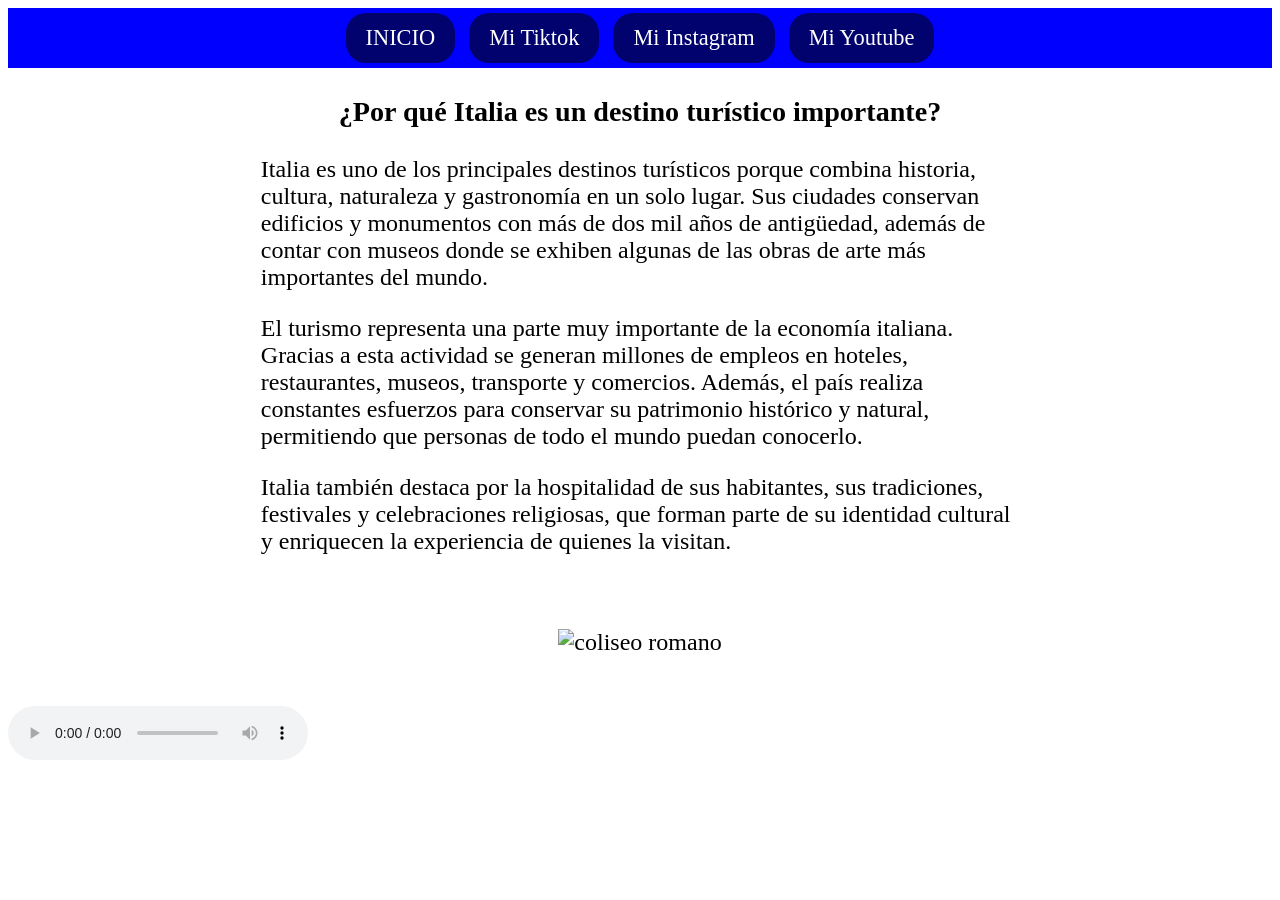
==== cff.html @ 540cc3dd "Add files via upload" ====
<!DOCTYPE html>
<html>
 <head>
        <link rel="shorcut icon" type="image/x-icon" href="img/gatio.jpg">
  <title> Lugares Turisticos </title>
  <style>
  nav {
      width:100%;
      text-align: center;
      background-color:Blue;
        }
   nav a{
       display: inline-block;
       margin: 5px;
       padding: 12px 20px;
       background-color:#01026E;
       color:white;
       font-family:Times new roman, sans-serif;
       font-size: 1.4em;
       text-decoration: none;
       border-radius: 20px;
       transition: background-color 0.10s, color 0.s;
        }

nav a:hover{
          color:white;
          background-color:#00023D;
           }  

   label {
        padding:30px;
        font-size: 2em
         } 
   body {
        background-image:url(img/cff3.jpg);
        background-attachment:fixed;
        background-size:cover;
        background-repeat:no repeat;
        background-position: center;
        }  
   section {
           background-color:;             
           width:60%;
           margin:auto;
           margin-top:200gpx;g
           text-aling: justify;
           font-size: 1.5em;
           } 
  </style>
 </head>

 <body>
  <nav>
   <a target="_self" href="index.html"> INICIO </a> </label>
   <a target="_blank" href="https://www.tiktok.com/@el_papu_pro34"> Mi Tiktok </a> 
   <a target="_blank" href="https://www.instagram.com/cristian_xd124/"> Mi Instagram </a> 
   <a target="_blank" href="https://www.youtube.com/@CristianAlexander-s7k"> Mi Youtube </a> 
  </nav> 
    <section>
<h3><center><p>¿Por qué Italia es un destino turístico importante?<br></p></center></h3>
<p>Italia es uno de los principales destinos turísticos porque combina historia, cultura, naturaleza y gastronomía en un solo lugar. Sus ciudades conservan edificios y monumentos con más de dos mil años de antigüedad, además de contar con museos donde se exhiben algunas de las obras de arte más importantes del mundo.</p>

<p>El turismo representa una parte muy importante de la economía italiana. Gracias a esta actividad se generan millones de empleos en hoteles, restaurantes, museos, transporte y comercios. Además, el país realiza constantes esfuerzos para conservar su patrimonio histórico y natural, permitiendo que personas de todo el mundo puedan conocerlo.</p>

<p>Italia también destaca por la hospitalidad de sus habitantes, sus tradiciones, festivales y celebraciones religiosas, que forman parte de su identidad cultural y enriquecen la experiencia de quienes la visitan.</p>
      <div style="text-align: center;" >
      <img style="width:600px; padding:50px;" src="img/cff2.jpg" alt="coliseo romano" />
      </div>
      <div style="text-align: center;">

      </div>
     </section>

<audio controls autoplay loop>
<source src="img/lisa.mp3" type="audio/mpeg";


</body>

</html>
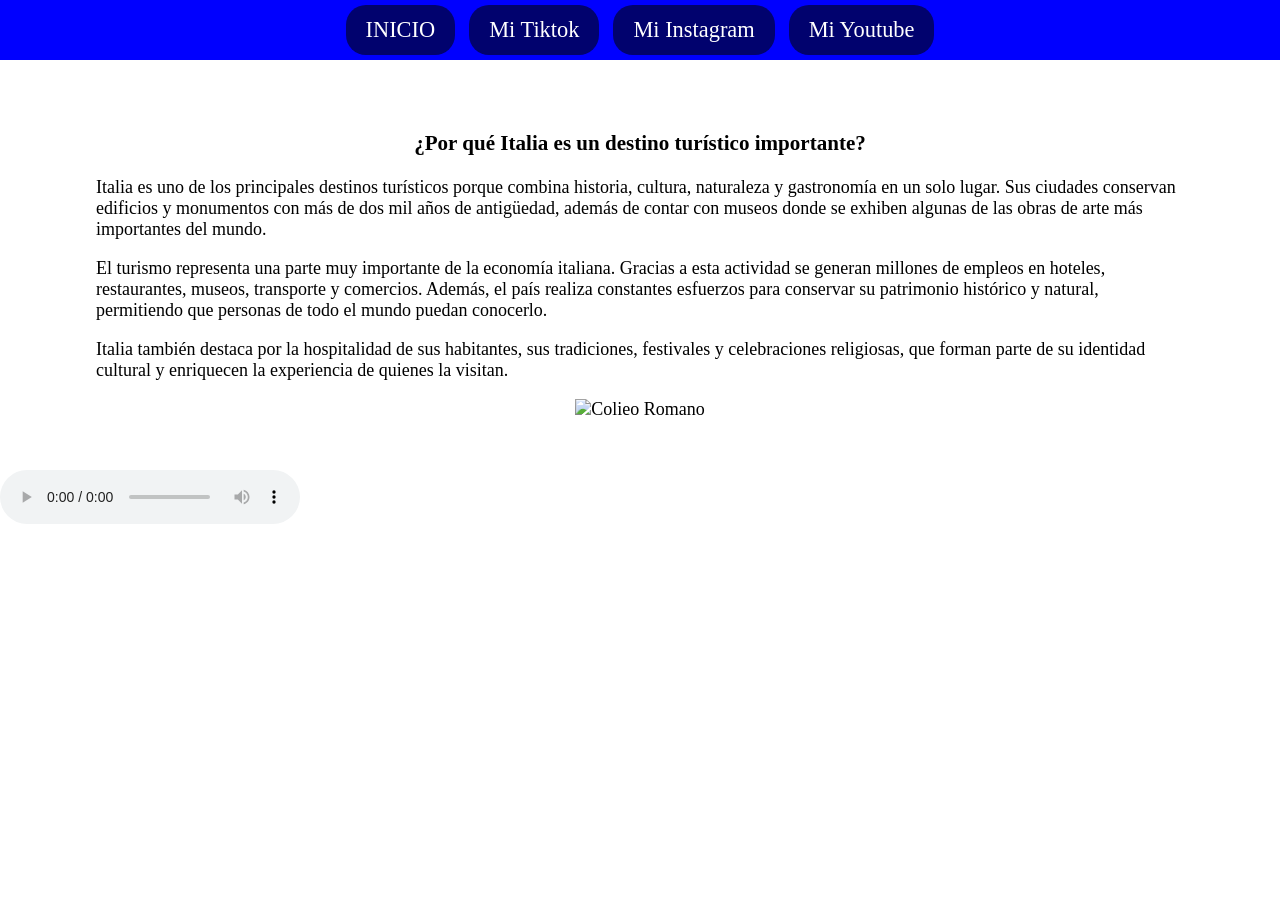
==== commit 6db08eec: "Add files via upload" ====
--- a/cff.html
+++ b/cff.html
@@ -1,53 +1,12 @@
 <!DOCTYPE html>
 <html>
  <head>
+      <meta charset="UTF-8">
+      <meta name="viewport" content="width=device-width, initial-scale=1.0">
         <link rel="shorcut icon" type="image/x-icon" href="img/gatio.jpg">
   <title> Lugares Turisticos </title>
-  <style>
-  nav {
-      width:100%;
-      text-align: center;
-      background-color:Blue;
-        }
-   nav a{
-       display: inline-block;
-       margin: 5px;
-       padding: 12px 20px;
-       background-color:#01026E;
-       color:white;
-       font-family:Times new roman, sans-serif;
-       font-size: 1.4em;
-       text-decoration: none;
-       border-radius: 20px;
-       transition: background-color 0.10s, color 0.s;
-        }
-
-nav a:hover{
-          color:white;
-          background-color:#00023D;
-           }  
-
-   label {
-        padding:30px;
-        font-size: 2em
-         } 
-   body {
-        background-image:url(img/cff3.jpg);
-        background-attachment:fixed;
-        background-size:cover;
-        background-repeat:no repeat;
-        background-position: center;
-        }  
-   section {
-           background-color:;             
-           width:60%;
-           margin:auto;
-           margin-top:200gpx;g
-           text-aling: justify;
-           font-size: 1.5em;
-           } 
-  </style>
- </head>
+   <link rel="stylesheet"href="css/estilos.css">     
+   </head>
 
  <body>
   <nav>
@@ -57,18 +16,16 @@
    <a target="_blank" href="https://www.youtube.com/@CristianAlexander-s7k"> Mi Youtube </a> 
   </nav> 
     <section>
-<h3><center><p>¿Por qué Italia es un destino turístico importante?<br></p></center></h3>
+<centrar><h3><center><p>¿Por qué Italia es un destino turístico importante?<br></p></center></h3>
 <p>Italia es uno de los principales destinos turísticos porque combina historia, cultura, naturaleza y gastronomía en un solo lugar. Sus ciudades conservan edificios y monumentos con más de dos mil años de antigüedad, además de contar con museos donde se exhiben algunas de las obras de arte más importantes del mundo.</p>
 
 <p>El turismo representa una parte muy importante de la economía italiana. Gracias a esta actividad se generan millones de empleos en hoteles, restaurantes, museos, transporte y comercios. Además, el país realiza constantes esfuerzos para conservar su patrimonio histórico y natural, permitiendo que personas de todo el mundo puedan conocerlo.</p>
 
-<p>Italia también destaca por la hospitalidad de sus habitantes, sus tradiciones, festivales y celebraciones religiosas, que forman parte de su identidad cultural y enriquecen la experiencia de quienes la visitan.</p>
-      <div style="text-align: center;" >
-      <img style="width:600px; padding:50px;" src="img/cff2.jpg" alt="coliseo romano" />
+<p>Italia también destaca por la hospitalidad de sus habitantes, sus tradiciones, festivales y celebraciones religiosas, que forman parte de su identidad cultural y enriquecen la experiencia de quienes la visitan.</p></centrar>
+      <div class="centrar">
+      <img src="img/cff2.jpg" alt="Colieo Romano">
       </div>
-      <div style="text-align: center;">
-
-      </div>
+      <div class="centrar">
      </section>
 
 <audio controls autoplay loop>
--- a/css/estilos.css
+++ b/css/estilos.css
@@ -0,0 +1,129 @@
+
+   
+   header{
+        background-color: blue;
+        text-align:center;
+         }
+
+  .logo h1{
+         font-family:Times new roman,arial;
+         font-size: 42px;
+         color:white;
+         margin: 0;
+          }
+
+  .logo p{
+        font-family: Roboto,
+        font-size: 42px;
+        color:#000000; 
+        margin-top: 0px;
+         }   
+
+   nav {
+      width:100%;
+      text-align: center;
+      background-color:Blue;
+        }
+   nav a{
+       display: inline-block;
+       margin: 5px;
+       padding: 12px 20px;
+       background-color:#01026E;
+       color:white;
+       font-family:Times new roman, sans-serif;
+       font-size: 1.4em;
+       text-decoration: none;
+       border-radius: 20px;
+       transition: background-color 0.3s, color 0.3s;
+        }
+
+nav a:hover{
+          color:white;
+          background-color:#00023D;
+           }  
+
+   label {
+        padding:30px;
+        font-size: 2em
+         } 
+   body {
+        background-image:url(../img/img3.jpg);
+        background-attachment:fixed;
+        background-size:cover;
+        background-repeat:no repeat;
+        background-position: center;
+        margin: 0 0;
+        }  
+   section {
+           background-color:;
+           color:black;             
+           width:60%;
+           margin:30px auto;
+           margin-top:30px;
+           text-align: justify;
+           font-size: 1.5em;
+           text-color:blue;
+           padding: 20px;
+           border-radius: 20px; 
+            
+           } 
+  .centrar{
+        text-align:center;
+        }
+
+  .centrar img{
+            width:100%;
+            max-width: 600px;
+            height: auto;      
+            }
+
+.video{
+      width:100%;
+      max-width: 560px;
+      aspect-ratio: 16 / 9;
+      border:none;
+      }
+
+@media (max-width:600px){
+                        
+ nav a{
+      display:block;
+      width:90%;
+      margin:10px auto; 
+      }
+      }
+ 
+ section{
+        width:85%;
+        font-size:18px;
+        text-align:left;
+        color:;
+        {
+
+ .logo h1{
+         font-size:32px;
+         }
+         }
+
+
+
+
+
+
+
+
+
+
+
+
+
+
+
+
+
+
+
+
+
+
+
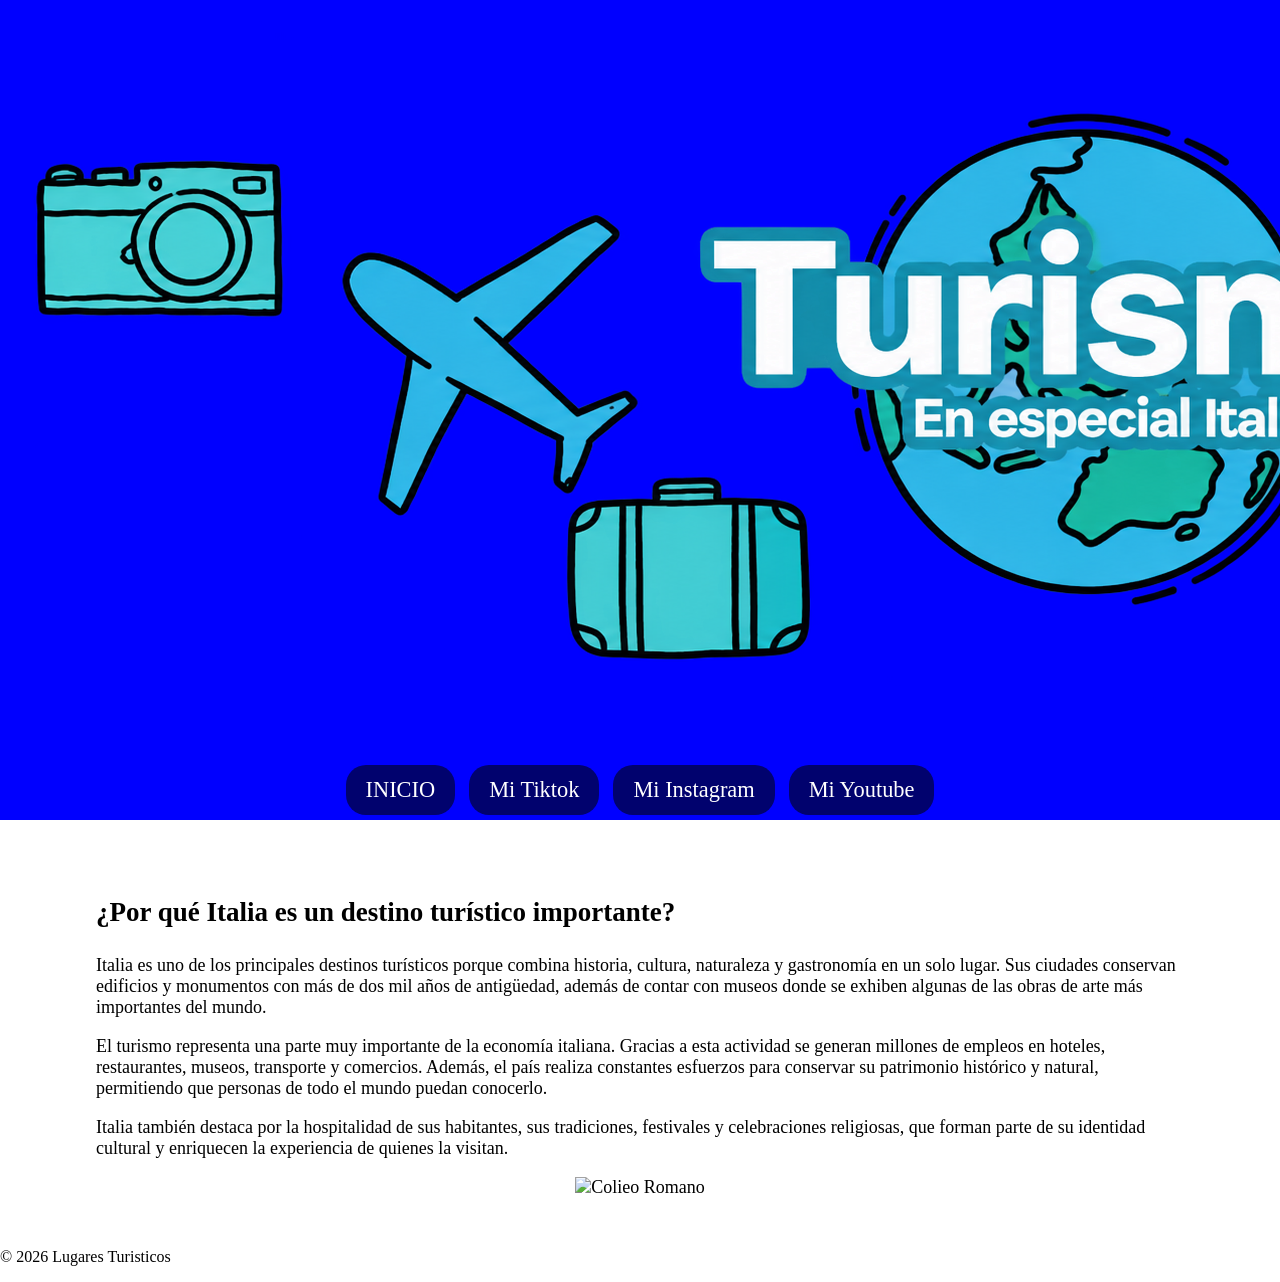
==== commit 300b66dc: "Add files via upload" ====
--- a/cff.html
+++ b/cff.html
@@ -9,27 +9,33 @@
    </head>
 
  <body>
+  <header>
+   <div class="cabecera">
+   <img src="img/1234.png" alt="Lugares turisticos"> 
+  </header>
+
   <nav>
    <a target="_self" href="index.html"> INICIO </a> </label>
-   <a target="_blank" href="https://www.tiktok.com/@el_papu_pro34"> Mi Tiktok </a> 
-   <a target="_blank" href="https://www.instagram.com/cristian_xd124/"> Mi Instagram </a> 
-   <a target="_blank" href="https://www.youtube.com/@CristianAlexander-s7k"> Mi Youtube </a> 
+   <a target="_self" href="https://www.tiktok.com/@el_papu_pro34"> Mi Tiktok </a> 
+   <a target="_self" href="https://www.instagram.com/cristian_xd124/"> Mi Instagram </a> 
+   <a target="_self" href="https://www.youtube.com/@CristianAlexander-s7k"> Mi Youtube </a> 
   </nav> 
     <section>
-<centrar><h3><center><p>¿Por qué Italia es un destino turístico importante?<br></p></center></h3>
+<h2><p>¿Por qué Italia es un destino turístico importante?<br></p></center></h2>
 <p>Italia es uno de los principales destinos turísticos porque combina historia, cultura, naturaleza y gastronomía en un solo lugar. Sus ciudades conservan edificios y monumentos con más de dos mil años de antigüedad, además de contar con museos donde se exhiben algunas de las obras de arte más importantes del mundo.</p>
 
 <p>El turismo representa una parte muy importante de la economía italiana. Gracias a esta actividad se generan millones de empleos en hoteles, restaurantes, museos, transporte y comercios. Además, el país realiza constantes esfuerzos para conservar su patrimonio histórico y natural, permitiendo que personas de todo el mundo puedan conocerlo.</p>
 
-<p>Italia también destaca por la hospitalidad de sus habitantes, sus tradiciones, festivales y celebraciones religiosas, que forman parte de su identidad cultural y enriquecen la experiencia de quienes la visitan.</p></centrar>
+<p>Italia también destaca por la hospitalidad de sus habitantes, sus tradiciones, festivales y celebraciones religiosas, que forman parte de su identidad cultural y enriquecen la experiencia de quienes la visitan.</p>
       <div class="centrar">
       <img src="img/cff2.jpg" alt="Colieo Romano">
       </div>
       <div class="centrar">
      </section>
 
-<audio controls autoplay loop>
-<source src="img/lisa.mp3" type="audio/mpeg";
+<footer>
+     <p>© 2026 Lugares Turisticos</p>
+    </footer>
 
 
 </body>
